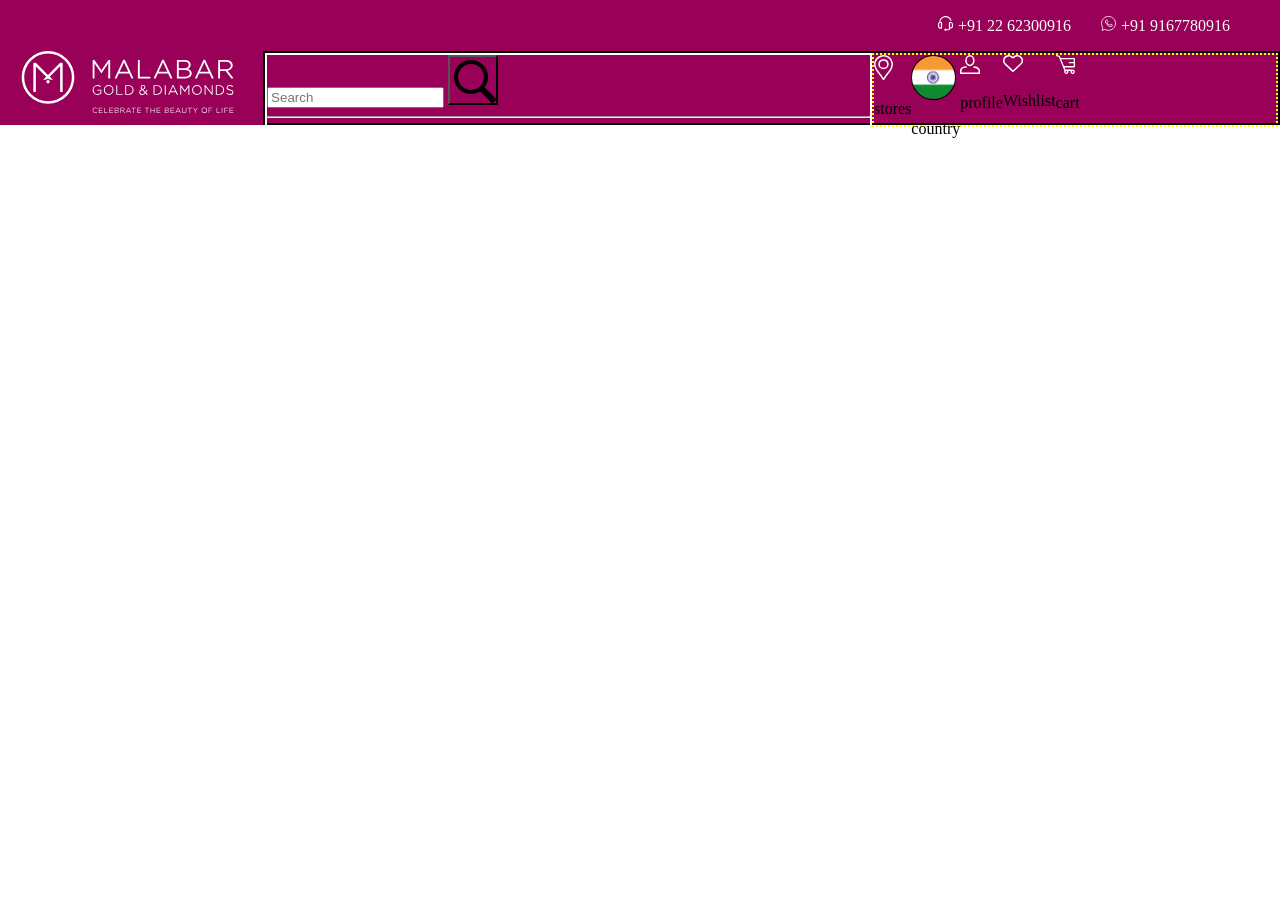
==== index.html @ 922183a0 "initial commit" ====
<!DOCTYPE html>
<html lang="en">
<head>
    <meta charset="UTF-8">
    <meta name="viewport" content="width=device-width, initial-scale=1.0">
    <title>malabar clone</title>
    <link rel="stylesheet" href="style.css">
</head>
<body>
    <header>
        <div class="header_container">

            <div class="header-contact-container">
                <div class="header-contact">
                    <p><a href="" id="h_call_desk"><img src="img-assets\desk_call_icon.svg" alt="call_desk_icon" id="h_call_desk_icon">+91 22 62300916 </a></p>
                    <p><a href="" id="h_call_desk"><img src="img-assets/desk_whatsup_icons.svg" alt="desk_whatsup_icon" id="h_call_desk_icon">+91 9167780916 </a></p>
                </div>
            </div>

            <div class="header-content-container">
                <div class="header-content-logo">
                    <div class="header-content-logo-img"> 
                        <a href="index.html" ><img src="img-assets/logo.svg" alt="main logo"  id="h_main_logo_img"></a>
                    </div>
                </div>

                <div class="header-content-quick_access_container">
                    <div class="header-content-quick_access-left">
                       <input type="text" placeholder="Search" id="search-bar">
                       <label for="search-bar"></label>
                       <button type="submit">
                        <span></span>
                       </button>
                       <hr>
                    </div>
                    <div class="header-content-quick_access-right">
                        <div class="header-content-quick_access-right-content">
                            <div class="header-content-quick_access-right-content-stores">
                                <div><img src="img-assets/icon-store.svg" alt=""></div>
                                <p>stores</p>
                            </div>
                            <div class="header-content-quick_access-right-content-country">
                                <div><img src="img-assets/change-country-flag.svg" alt=""></div>
                                <p>country</p>
                            </div>
                            <div class="header-content-quick_access-right-content-profile">
                                 <div><img src="img-assets/icon-user.svg" alt=""></div>
                                <p>profile</p>
                            </div>
                            <div class="header-content-quick_access-right-content-wishlist">
                                 <div><img src="img-assets/wishlist.svg" alt=""></div>
                                <p>Wishlist</p>
                            </div>
                            <div class="header-content-quick_access-right-content-cart">
                                 <div><img src="img-assets/icon-cart.svg" alt=""></div>
                                <p>cart</p>
                            </div>
                        </div>
                    </div>
                </div>

            </div>
        </div>
    </header>
    <script src="script.js"></script>
</body>
</html>
---- style.css ----
body{
margin: 0px;
}
.header_container{
    background-color: rgb(153, 0, 87);
    width: 100%;
    height: 125px;
    padding: 0px;
}
#h_call_desk{
    color: white;
    text-decoration: none;
    padding-right: 30px;
    font-weight: 300;
}
#h_call_desk_icon{
      width: 15px;
      height: 15px;
      padding-right:5px;
}
.header-contact{
    display: flex;
    justify-content: right;
    padding-right: 20px;
}

/* -------------------------- */
.header-content-container{
    display: flex;
}
.header-content-logo{
    width: 24%;
    padding-left: 20px;
}
#h_main_logo_img{
    width: 215px;
    height:62px;
}


.header-content-quick_access_container{
    border: 2px solid black;
    width: 100%;
    height: 70px;
    display: flex;
}

.header-content-quick_access-left{
     border: 2px solid white;
     height: 70px;
     width: 60%;
}
.header-content-quick_access-right{
    border: 2px dotted yellow;
    height: 70px;
    width: 40%;
}
.header-content-quick_access-right-content{
    display: flex;
}
.header-content-quick_access-left button{
    background-color: rgb(153, 0, 87) ;
 background-image: url(img-assets/icons8-search-50.png) ;
 background-size: 5-0px 50px;
 width: 50px;
 height: 50px;
}

.header-content-quick_access-left span{
    width: 10px;
    height: 10px;
}
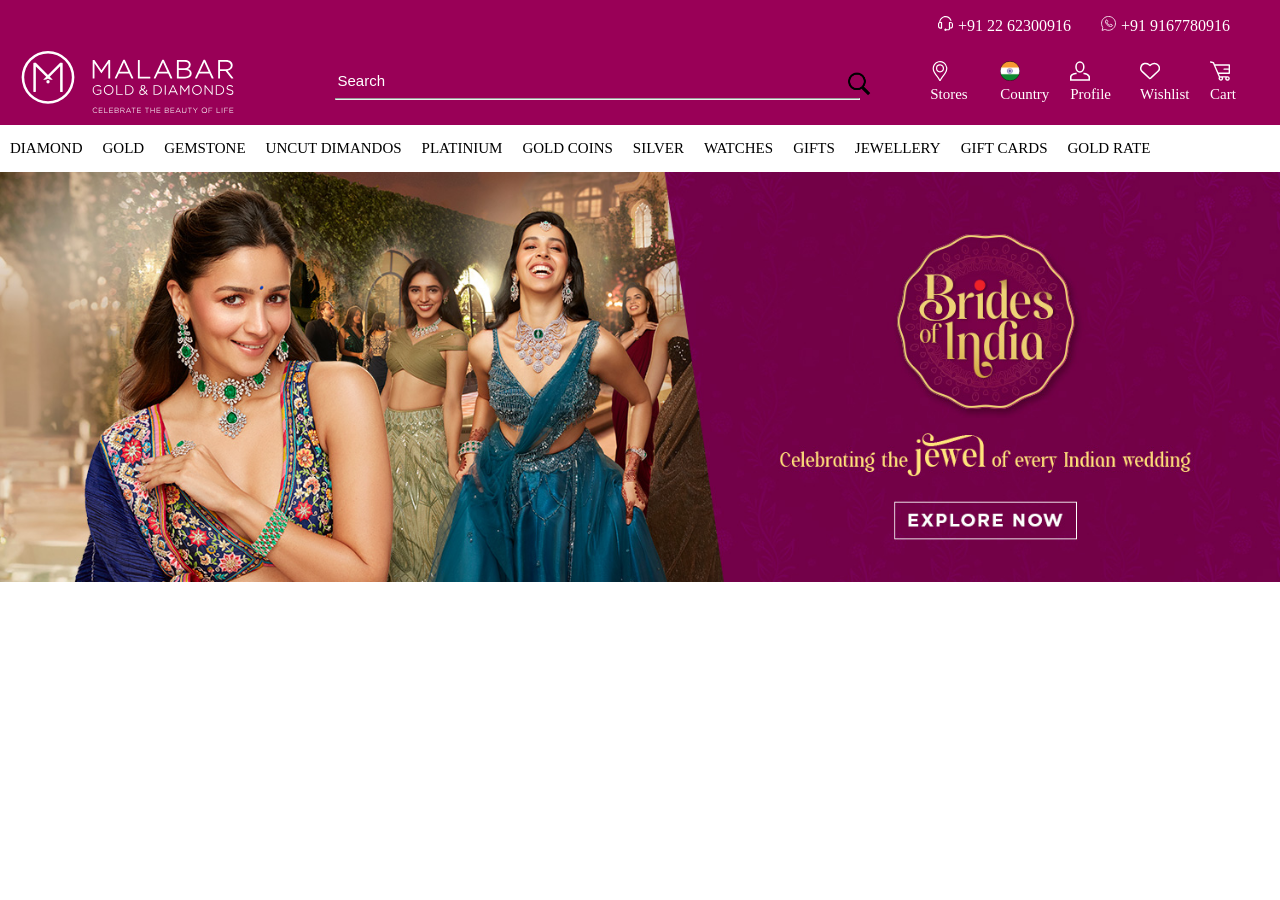
==== commit 0f143e45: "added remaining pages and includein the main page and completed header in main page" ====
--- a/index.html
+++ b/index.html
@@ -29,31 +29,31 @@
                        <input type="text" placeholder="Search" id="search-bar">
                        <label for="search-bar"></label>
                        <button type="submit">
-                        <span></span>
+                       
                        </button>
                        <hr>
                     </div>
                     <div class="header-content-quick_access-right">
                         <div class="header-content-quick_access-right-content">
                             <div class="header-content-quick_access-right-content-stores">
-                                <div><img src="img-assets/icon-store.svg" alt=""></div>
-                                <p>stores</p>
+                                <div ><img src="img-assets/icon-store.svg" alt="" class="quick_access_img" ></div>
+                                <p class="quick_access_text"><a href="" class="quick_access_text_anchor">Stores</a></p>
                             </div>
                             <div class="header-content-quick_access-right-content-country">
-                                <div><img src="img-assets/change-country-flag.svg" alt=""></div>
-                                <p>country</p>
+                                <div ><img src="img-assets/change-country-flag.svg" alt="" class="quick_access_img"></div>
+                                <p class="quick_access_text"><a href="" class="quick_access_text_anchor">Country</a></p>
                             </div>
                             <div class="header-content-quick_access-right-content-profile">
-                                 <div><img src="img-assets/icon-user.svg" alt=""></div>
-                                <p>profile</p>
+                                 <div ><img src="img-assets/icon-user.svg" alt="" class="quick_access_img"></div>
+                                <p class="quick_access_text"><a href="" class="quick_access_text_anchor">Profile</a></p>
                             </div>
                             <div class="header-content-quick_access-right-content-wishlist">
-                                 <div><img src="img-assets/wishlist.svg" alt=""></div>
-                                <p>Wishlist</p>
+                                 <div ><img src="img-assets/wishlist.svg" alt="" class="quick_access_img"></div>
+                                <p class="quick_access_text"><a href="" class="quick_access_text_anchor">Wishlist</a></p>
                             </div>
                             <div class="header-content-quick_access-right-content-cart">
-                                 <div><img src="img-assets/icon-cart.svg" alt=""></div>
-                                <p>cart</p>
+                                 <div ><img src="img-assets/icon-cart.svg" alt="" class="quick_access_img"></div>
+                                <p class="quick_access_text"><a href="" class="quick_access_text_anchor">Cart</a></p>
                             </div>
                         </div>
                     </div>
@@ -61,7 +61,58 @@
 
             </div>
         </div>
+
+        <nav class="header-navigation-container">
+                <div class="header-navigation">
+                    <div class="header-navigation-diamond a">
+
+                        <a href="diamond.html" class="h-n-anchor"><p>DIAMOND</p></a>
+                    </div>
+                    <div class="header-navigation-gold a">
+                        <a href="gold.html" class="h-n-anchor"><p>GOLD</p></a>
+                    </div>
+                    <div class="header-navigation-gem_stone a">
+                        <a href="grmstone.html" class="h-n-anchor"><p>GEMSTONE</p></a>
+                    </div>
+                    <div class="header-navigation-uncut_diamond a">
+                        <a href="uncutdiamonds.html" class="h-n-anchor"><p>UNCUT DIMANDOS</p></a>
+                    </div>
+                    <div class="header-navigation-platinium a">
+                        <a href="platinium.html" class="h-n-anchor"><p>PLATINIUM</p></a>
+                    </div>
+                    <div class="header-navigation-gold_coins a">
+                       <a href="goldcoins.html" class="h-n-anchor"> <p>GOLD COINS</p></a>
+                    </div>
+                    <div class="header-navigation-silver a">
+                        <a href="silver.html" class="h-n-anchor"><p>SILVER</p></a>
+                    </div>
+                    <div class="header-navigation-watches a">
+                        <a href="watches.html" class="h-n-anchor"><p>WATCHES</p></a>
+                    </div>
+                    <div class="header-navigation-gifts a">
+                        <a href="gifts.html" class="h-n-anchor"><p>GIFTS</p></a>
+                    </div>
+                    <div class="header-navigation-jewellery a">
+                        <a href="jewellery.html" class="h-n-anchor"><p>JEWELLERY</p></a>
+                    </div>
+                    <div class="header-navigation-gift_cards a">
+                        <a href="giftscards.html" class="h-n-anchor"><p>GIFT CARDS</p></a>
+                    </div>
+                    <div class="header-navigation-gold_rate a">
+                        <a href="goldrate.html" class="h-n-anchor"><p>GOLD RATE</p></a>
+                    </div>
+                </div>
+        </nav>
     </header>
+    <section class="slideshow">
+     <div class="slideshow-cointainer">
+        <div class="slideshow">
+            <div class="slideshow-box">
+                 <img src="img-assets/vyana-web.jpg" alt="" id="slideshow-image">
+            </div>
+        </div>
+     </div>
+    </section>
     <script src="script.js"></script>
 </body>
 </html>
--- a/style.css
+++ b/style.css
@@ -29,44 +29,113 @@
     display: flex;
 }
 .header-content-logo{
-    width: 24%;
+    width: 32%;
     padding-left: 20px;
 }
 #h_main_logo_img{
     width: 215px;
     height:62px;
 }
-
-
 .header-content-quick_access_container{
-    border: 2px solid black;
     width: 100%;
     height: 70px;
     display: flex;
 }
-
 .header-content-quick_access-left{
-     border: 2px solid white;
-     height: 70px;
+     padding: 10px 70px 0px 10px;
+     height: 60px;
      width: 60%;
 }
+
+.header-content-quick_access-left button{
+ background-color: rgb(153, 0, 87) ;
+ background-image: url(img-assets/icons8-search-50.png) ;
+ background-size:cover;
+ width: 25px;
+ height: 10px;
+ border: 0;
+ padding-top: 25px;
+position: relative;
+top: 10px;
+left: 30px;
+}
+.header-content-quick_access-left input{
+    background-color:rgb(153, 0, 87);
+    width: 90%;
+   border: 0;
+}
+.header-content-quick_access-left input::placeholder {
+color: white;
+font-size: 15px;
+}
 .header-content-quick_access-right{
-    border: 2px dotted yellow;
     height: 70px;
     width: 40%;
 }
 .header-content-quick_access-right-content{
     display: flex;
+    padding-top: 10px;
 }
-.header-content-quick_access-left button{
-    background-color: rgb(153, 0, 87) ;
- background-image: url(img-assets/icons8-search-50.png) ;
- background-size: 5-0px 50px;
- width: 50px;
- height: 50px;
+.header-content-quick_access-right-content-stores{
+ flex: 1;
+ height: 60px;
+ justify-items: center;
+}
+.header-content-quick_access-right-content-country{
+    flex: 1;
+     height: 60px;
+ justify-items: center;
+}
+.header-content-quick_access-right-content-profile{
+    flex: 1;
+     height: 60px;
+ justify-items: center;
+}
+.header-content-quick_access-right-content-wishlist{
+    flex: 1;
+     height: 60px;
+ justify-items: center;
+}
+.header-content-quick_access-right-content-cart{
+    flex: 1;
+     height: 60px;
+ justify-items: center;
+}
+.quick_access_img{
+width: 20px;
+height: 20px;
+}
+.quick_access_text{
+    margin: 0;
+}
+.quick_access_text_anchor{
+  color: white;
+  margin-top: 20px;
+    font-weight: 100;
+    font-size: 15px;
+    text-decoration: none;
+}
+/* --------------- */
+.header-navigation{
+    display: flex;
+}
+.a{
+padding: 0px 10px;
+}
+.h-n-anchor{
+    text-decoration: none;
+    color: black;
+    font-weight: 100;
+    font-size: 15px;
 }
 
-.header-content-quick_access-left span{
-    width: 10px;
-    height: 10px;
+/* --------------------------- */
+.slideshow-cointainer{
+    height: 480px;
+}
+.slideshow-box img{
+    width: 100%;
+}
+#slideshow-image{
+          
 }
